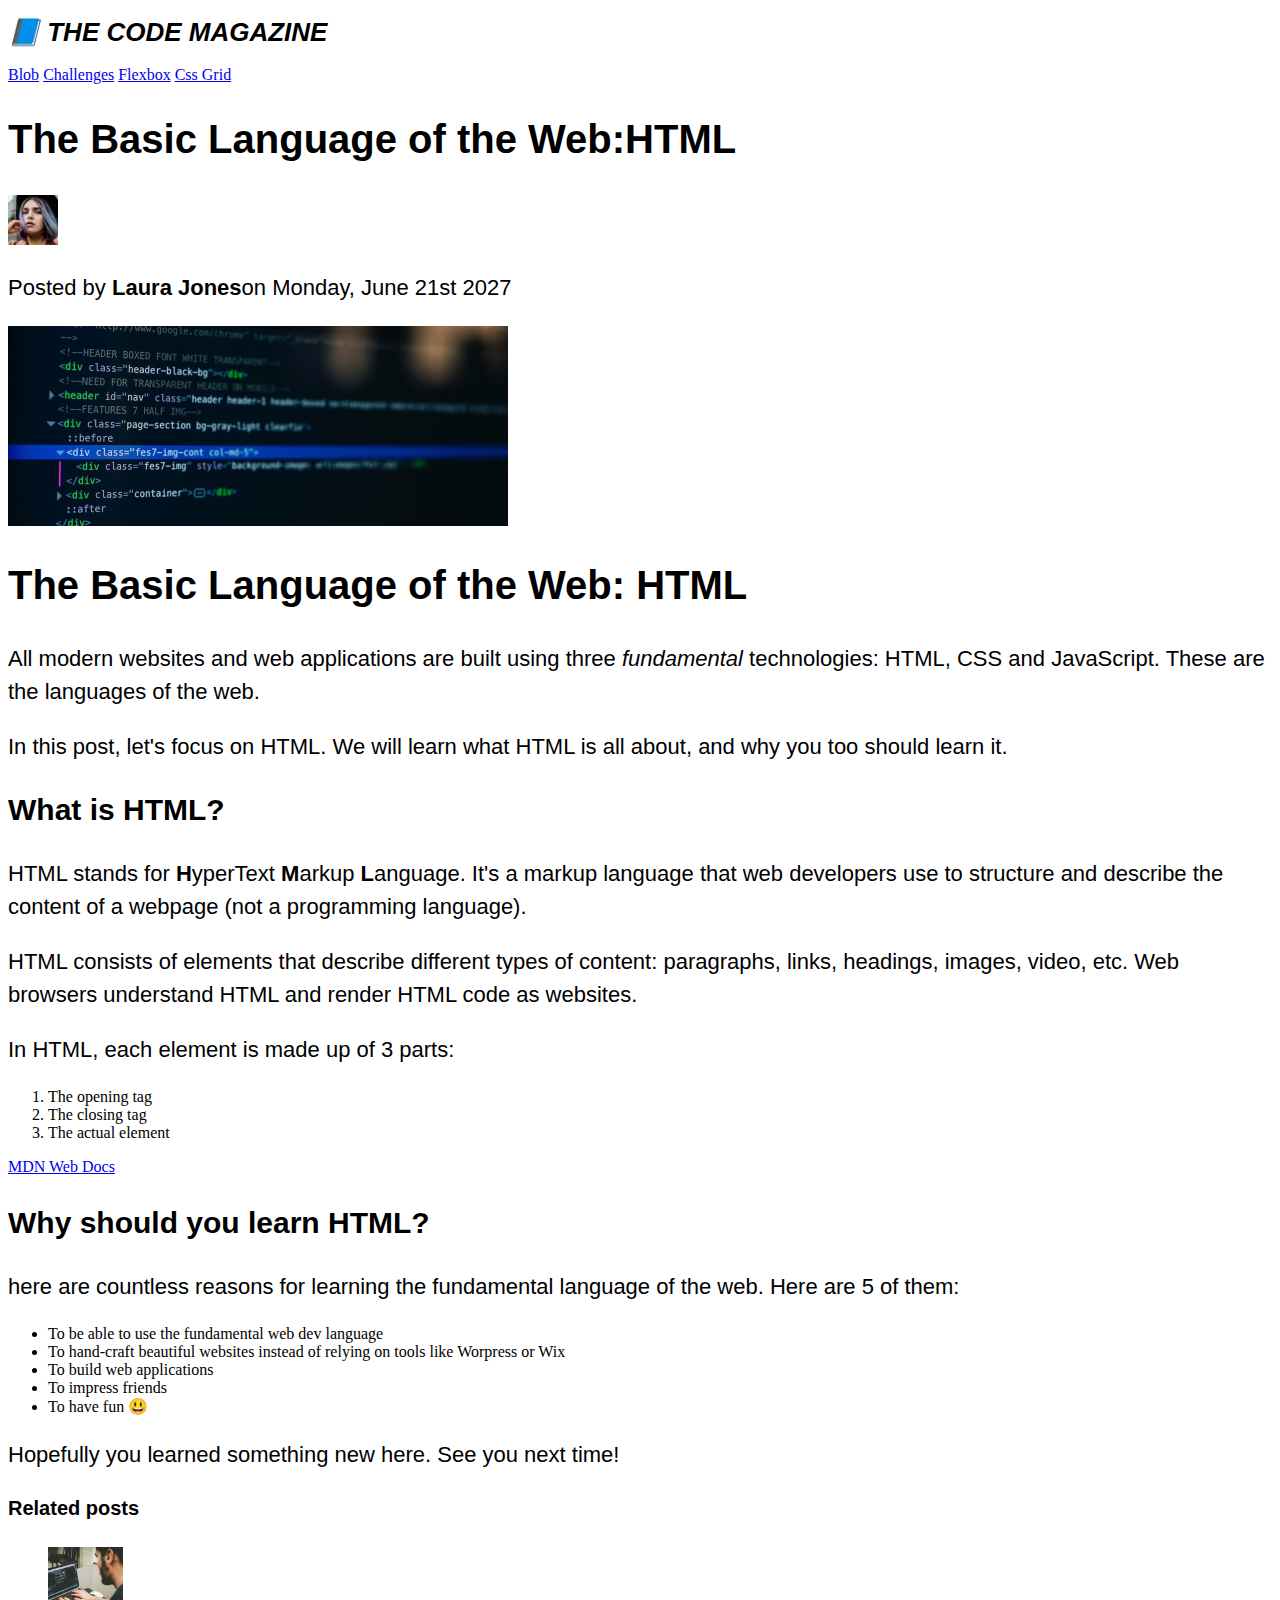
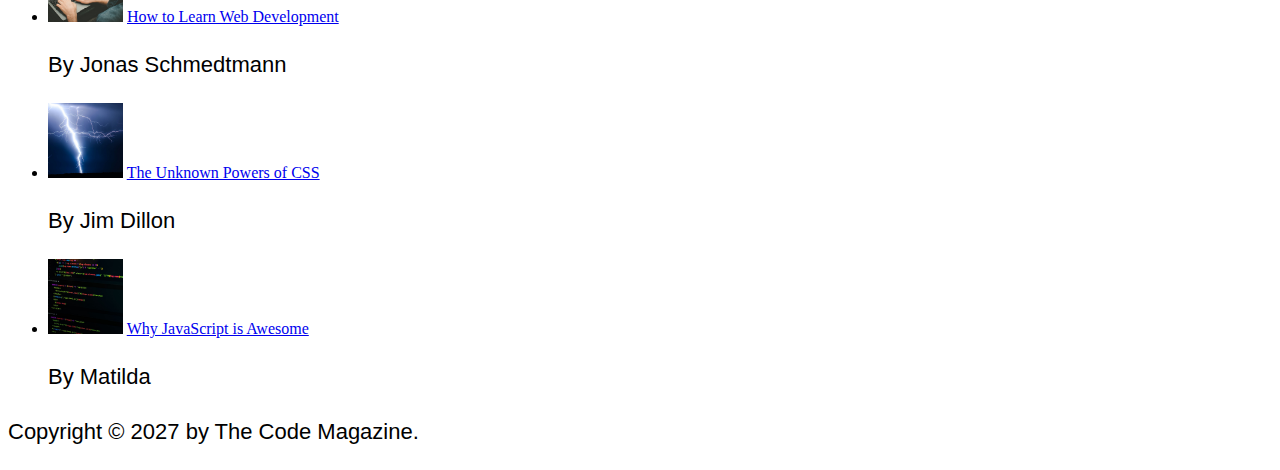
==== starter/02-HTML-Fundamentals/index.html @ f22f44bb "html" ====
<!DOCTYPE html>
<html lang="en">

<head>
  <meta charset="UTF-8" />
  <title>The Basic Language of the Web:HTML</title>
  <link href="style.css" rel="stylesheet">
</head>

<body>
  <header>
    <h1>📘 The Code Magazine</h1>
    <nav>
      <a href="blog.html">Blob</a>
      <a href="#">Challenges</a>
      <a href="#">Flexbox</a>
      <a href="#">Css Grid</a>
    </nav>
  </header>

  <article>
    <header>
      <h2>The Basic Language of the Web:HTML</h2>
      <img src="img/laura-jones.jpg" alt="Headshot of Laura Jonas" height="50" width="50">
      <p>Posted by <strong>Laura Jones</strong>on Monday, June 21st 2027</p>
      <img src="img/post-img.jpg" alt="HTML code on a screen" width="500" height="200" />
    </header>

    <h2>The Basic Language of the Web: HTML</h2>
    <p>All modern websites and web applications are built using three <em>fundamental</em> technologies: HTML, CSS and
      JavaScript. These are the languages of the web.</p>
    <p>In this post, let's focus on HTML. We will learn what HTML is all about, and why you too should learn it.</p>
    <h3>What is HTML?</h3>
    <p>HTML stands for <strong> H</strong>yperText <strong>M</strong>arkup <strong>L</strong>anguage. It's a markup
      language that web developers use to structure and describe the content of a webpage (not a programming language).
    </p>
    <p>HTML consists of elements that describe different types of content: paragraphs, links, headings, images, video,
      etc. Web browsers understand HTML and render HTML code as websites.</p>

    <p>In HTML, each element is made up of 3 parts:</p>
    <ol>
      <li> The opening tag</li>
      <li>The closing tag</li>
      <li>The actual element</li>
    </ol>
    <a href="https://developer.mozilla.org/en-US/docs/Web/HTML/Element">
      MDN Web Docs
    </a>
    <!-- You can learn more at the MDN Web Docs. -->
    <h3>Why should you learn HTML?</h3>

    <p>here are countless reasons for learning the fundamental language of the web. Here are 5 of them:</p>

    <ul>
      <li>To be able to use the fundamental web dev language</li>
      <li>To hand-craft beautiful websites instead of relying on tools like Worpress or Wix</li>
      <li>To build web applications</li>
      <li>To impress friends</li>
      <li>To have fun 😃</li>
    </ul>

    <p> Hopefully you learned something new here. See you next time!</p>
  </article>

  <h4>Related posts</h4>

  <aside>
    <ul>
      <li>
        <img src="img/related-1.jpg" alt="Person programming" width="75" height="75">
        <a href="#">How to Learn Web Development</a>
        <p>By Jonas Schmedtmann</p>
      </li>
      <li>
        <img src="img/related-2.jpg" alt="Person programming" width="75" height="75">
        <a href="#">The Unknown Powers of CSS</a>
        <p>By Jim Dillon</p>
      </li>
      <li>
        <img src="img/related-3.jpg" alt="Person programming" width="75" height="75"> 
        <a href="#">Why JavaScript is Awesome</a>
        <p>By Matilda</p>
      </li>
    </ul>
    </aside>

  <footer>
    <p>Copyright &copy; 2027 by The Code Magazine.</p>
  </footer>
</body>

</html>
---- starter/02-HTML-Fundamentals/style.css ----
h1{
  font-size: 26px;
  font-family: sans-serif;
  text-transform: uppercase;
  font-style: italic;
}

h2{
  font-size: 40px;
  font-family: sans-serif;
  
}

h3{
  font-size: 30px;
  font-family: sans-serif;
}

h4{
  font-size: 20px;
  font-family: sans-serif;
  font-tra;
}

p{
  font-size: 22px;
  font-family: sans-serif;
  line-height: 1.5;
}
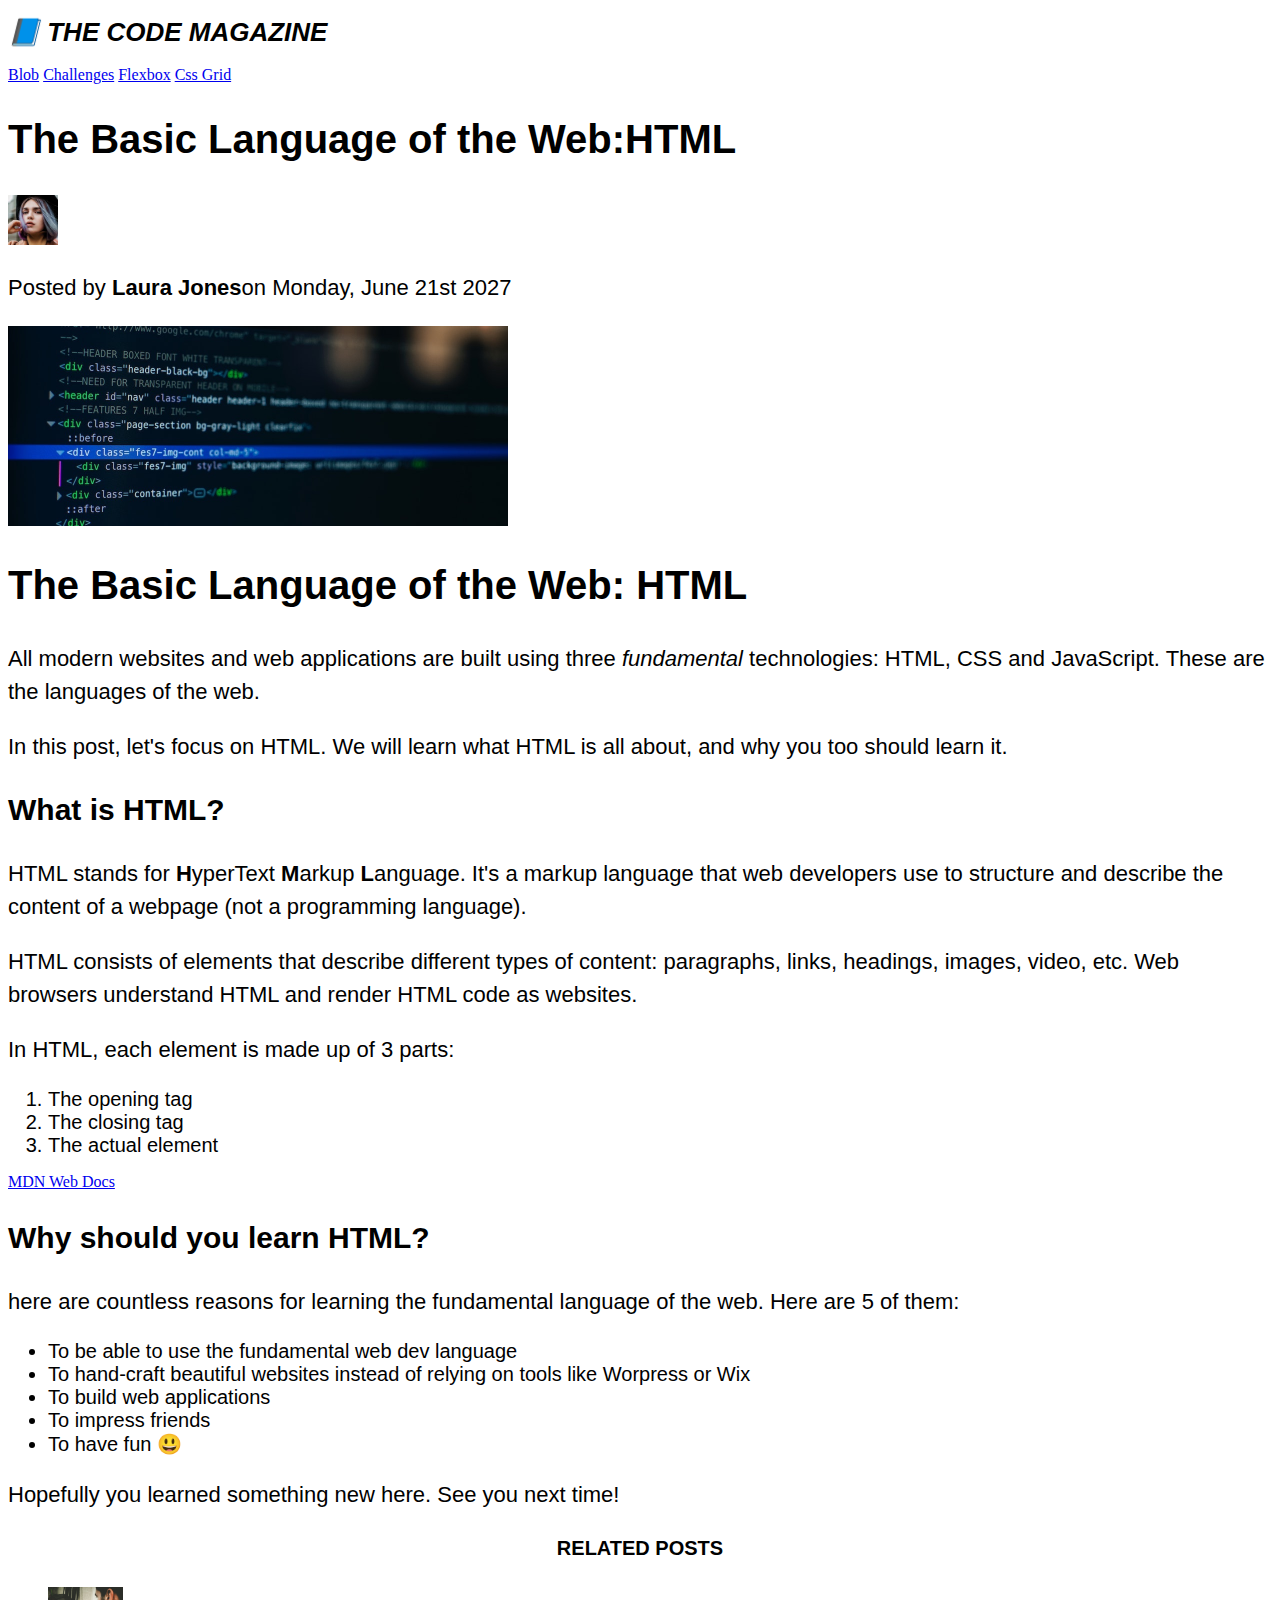
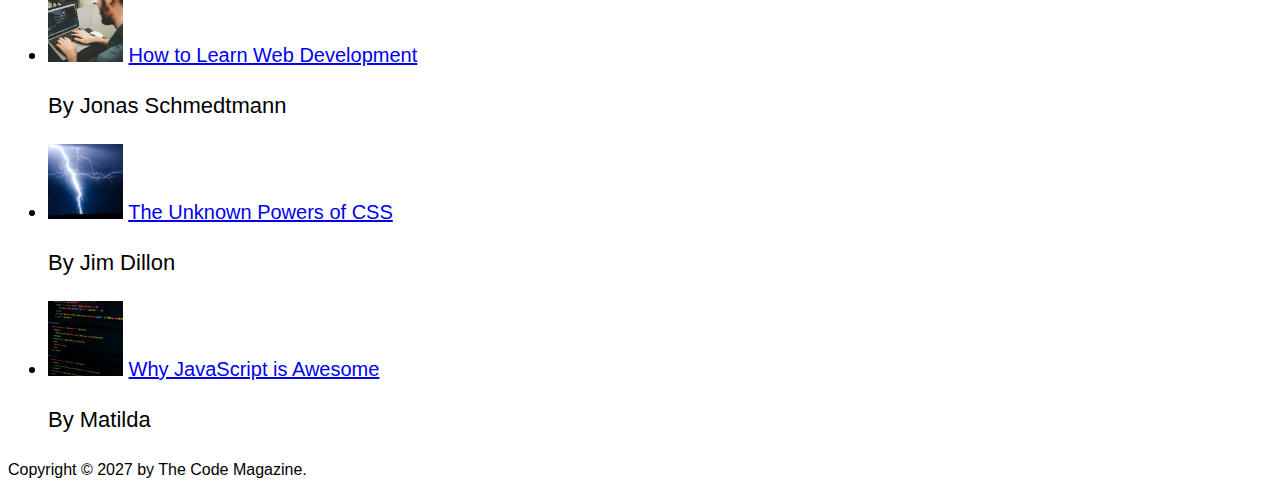
==== commit 95114385: "css fundamentel" ====
--- a/starter/02-HTML-Fundamentals/index.html
+++ b/starter/02-HTML-Fundamentals/index.html
@@ -69,12 +69,12 @@
       <li>
         <img src="img/related-1.jpg" alt="Person programming" width="75" height="75">
         <a href="#">How to Learn Web Development</a>
-        <p>By Jonas Schmedtmann</p>
+        <p class="related-author">By Jonas Schmedtmann</p>
       </li>
       <li>
         <img src="img/related-2.jpg" alt="Person programming" width="75" height="75">
         <a href="#">The Unknown Powers of CSS</a>
-        <p>By Jim Dillon</p>
+        <p class="related-author">By Jim Dillon</p>
       </li>
       <li>
         <img src="img/related-3.jpg" alt="Person programming" width="75" height="75"> 
@@ -85,7 +85,7 @@
     </aside>
 
   <footer>
-    <p>Copyright &copy; 2027 by The Code Magazine.</p>
+    <p class="related-author">Copyright &copy; 2027 by The Code Magazine.</p>
   </footer>
 </body>
 
--- a/starter/02-HTML-Fundamentals/style.css
+++ b/starter/02-HTML-Fundamentals/style.css
@@ -1,29 +1,38 @@
+h1,h2,h3,h4,p,li {
+  font-family: sans-serif;
+}
+
 h1{
   font-size: 26px;
-  font-family: sans-serif;
   text-transform: uppercase;
   font-style: italic;
 }
 
 h2{
   font-size: 40px;
-  font-family: sans-serif;
   
 }
 
 h3{
   font-size: 30px;
-  font-family: sans-serif;
 }
 
 h4{
   font-size: 20px;
-  font-family: sans-serif;
-  font-tra;
+  text-transform: uppercase;
+  text-align: center;
 }
 
 p{
   font-size: 22px;
-  font-family: sans-serif;
   line-height: 1.5;
-}+}
+
+li{
+  font-size: 20px;
+}
+
+footer p {
+  font-size: 16px;
+}
+
